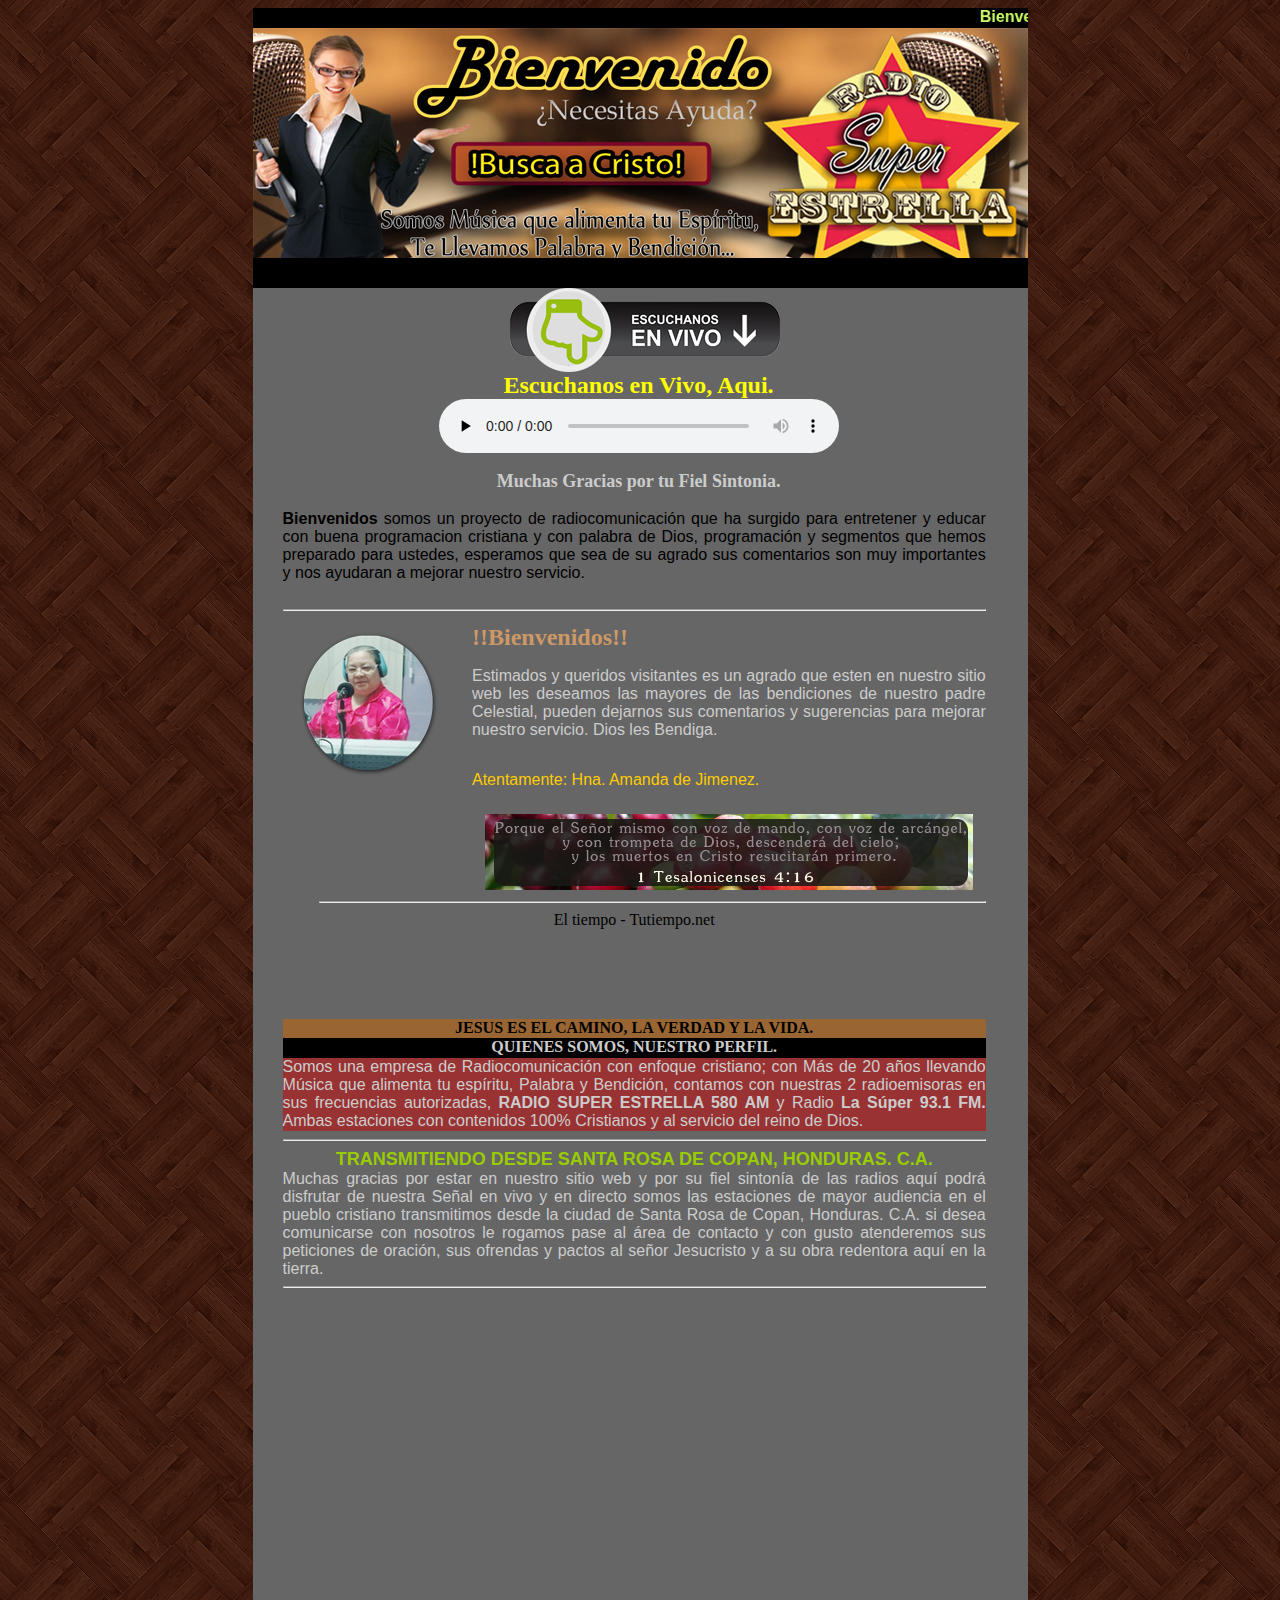
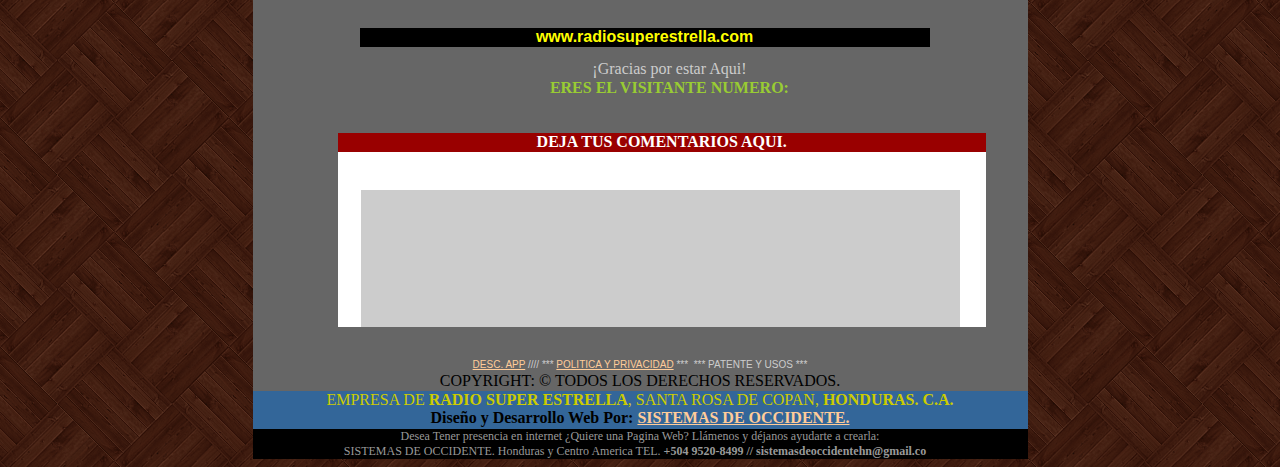
==== estrella580.html @ cfd27f04 "sub3" ====
<!DOCTYPE html PUBLIC "-//W3C//DTD XHTML 1.0 Transitional//EN" "http://www.w3.org/TR/xhtml1/DTD/xhtml1-transitional.dtd">
<html xmlns="http://www.w3.org/1999/xhtml">
<head>
<meta http-equiv="Content-Type" content="text/html; charset=iso-8859-1" />
<title>Radio Super Estrella 580</title>
<style type="text/css">
<!--
.Estilo2 {
	font-family: Arial, Helvetica, sans-serif;
	color: #CCFF66;
	font-weight: bold;
}
body {
	background-image: url(subtle-wood.gif);
}
.Estilo4 {
	color: #FFFF00;
	font-weight: bold;
	font-size: 24px;
}
.Estilo5 {
	color: #CCCCCC;
	font-size: 18px;
	font-weight: bold;
}
.Estilo6 {
	color: #99CC33;
	font-weight: bold;
}
.Estilo7 {
	font-family: Arial, Helvetica, sans-serif;
	font-size: 16px;
}
.Estilo12 {color: #CC9966; font-weight: bold; font-size: 24px; }
.Estilo13 {
	font-family: Arial, Helvetica, sans-serif;
	color: #CCCCCC;
}
.Estilo14 {color: #CCCCCC; }
.Estilo15 {	font-family: Arial, Helvetica, sans-serif;
	font-weight: bold;
	font-size: 18px;
	color: #99CC00;
}
.Estilo16 {	font-family: Arial, Helvetica, sans-serif;
	color: #CCCCCC;
	font-size: 16px;
}
.Estilo17 {
	font-family: Arial, Helvetica, sans-serif;
	color: #FFCC00;
}
.Estilo18 {
	font-family: Arial, Helvetica, sans-serif;
	font-weight: bold;
	color: #FFFF00;
}
.Estilo20 {font-size: 12px}
.Estilo21 {color: #999999}
.Estilo26 {color: #CCCC00}
.Estilo27 {
	color: #FFFFFF;
	font-weight: bold;
}
.Estilo44 {font-family: Arial, Helvetica, sans-serif; color: #CCCCCC; font-size: 10px; }
a:link {
	color: #FFCC99;
}
a:visited {
	color: #FFCC99;
}
a:hover {
	color: #FFCC99;
}
a:active {
	color: #FFCC99;
}
-->
</style>
</head>

<body>
<div align="center">
  <table width="775" border="0" cellpadding="0" cellspacing="0" bgcolor="#666666">
    <!--DWLayoutTable-->
    <tr>
      <td height="20" colspan="15" valign="top"><table width="100%" border="0" cellpadding="0" cellspacing="0">
        <!--DWLayoutTable-->
        <tr>
          <td width="775" height="20" valign="top" bgcolor="#000000"><div align="center"><span class="Estilo2"><MARQUEE>
          Bienvenidos a Radio la Super Estrella Transmitiendo desde  Santa Rosa de Copan, Honduras. C.A. 
          </MARQUEE></span></div></td>
          </tr>
        
        
        
        
        
      </table></td>
    </tr>
    <tr>
      <td height="230" colspan="15" valign="top"><img src="banner_superb2.jpg" width="775" height="230" /></td>
    </tr>
    <tr>
      <td height="30" colspan="15" valign="top" bgcolor="#000000"><!--DWLayoutEmptyCell-->&nbsp;</td>
    </tr>
    <tr>
      <td width="42" height="84">&nbsp;</td>
      <td width="55">&nbsp;</td>
      <td colspan="11" valign="top"><div align="center"><img src="escuchanos aqui.png" width="374" height="84" /></div></td>
      <td width="61">&nbsp;</td>
      <td width="59">&nbsp;</td>
    </tr>
    
    
    
    
    
    <tr>
      <td height="26">&nbsp;</td>
      <td>&nbsp;</td>
      <td width="22">&nbsp;</td>
      <td width="79">&nbsp;</td>
      <td colspan="7" valign="top"><div align="center" class="Estilo4">Escuchanos en Vivo, Aqui. </div></td>
      <td width="30">&nbsp;</td>
      <td width="68">&nbsp;</td>
      <td>&nbsp;</td>
      <td>&nbsp;</td>
    </tr>
    <tr>
      <td height="63">&nbsp;</td>
      <td>&nbsp;</td>
      <td>&nbsp;</td>
      <td>&nbsp;</td>
      <td colspan="7" valign="top"><audio id="stream" controls preload="none" autoplay style="width: 400px;">
<source src="http://stream.zeno.fm/exspbvaadnruv/;" type="audio/mpeg">
</audio>
<script>
var audio = document.getElementById('stream');
audio.volume = 1.0;
</script>&nbsp;</td>
      <td>&nbsp;</td>
      <td>&nbsp;</td>
      <td>&nbsp;</td>
      <td>&nbsp;</td>
    </tr>
    <tr>
      <td height="20">&nbsp;</td>
      <td>&nbsp;</td>
      <td>&nbsp;</td>
      <td>&nbsp;</td>
      <td colspan="7" valign="top"><div align="center" class="Estilo5">Muchas Gracias por tu Fiel Sintonia. </div></td>
      <td>&nbsp;</td>
      <td>&nbsp;</td>
      <td>&nbsp;</td>
      <td>&nbsp;</td>
    </tr>
    <tr>
      <td height="18"></td>
      <td></td>
      <td></td>
      <td></td>
      <td width="15"></td>
      <td width="15"></td>
      <td width="103"></td>
      <td width="29"></td>
      <td width="116"></td>
      <td width="17"></td>
      <td width="64"></td>
      <td></td>
      <td></td>
      <td></td>
      <td></td>
    </tr>
    <tr>
      <td height="73"></td>
      <td colspan="13" valign="top"><div align="justify"><span class="Estilo7"><strong>Bienvenidos&nbsp;</strong>somos un proyecto de radiocomunicaci&oacute;n que ha surgido para entretener y educar con buena programacion cristiana y con palabra de Dios,  programaci&oacute;n y segmentos que hemos preparado para ustedes, esperamos que sea de su agrado sus comentarios son muy importantes y nos ayudaran a mejorar nuestro servicio.</span></div></td>
      <td></td>
    </tr>
    <tr>
      <td height="18"></td>
      <td></td>
      <td></td>
      <td></td>
      <td></td>
      <td></td>
      <td></td>
      <td></td>
      <td></td>
      <td></td>
      <td></td>
      <td></td>
      <td></td>
      <td></td>
      <td></td>
    </tr>
    <tr>
      <td height="2"></td>
      <td colspan="13" valign="top"><hr /></td>
      <td></td>
    </tr>
    <tr>
      <td height="5"></td>
      <td></td>
      <td></td>
      <td></td>
      <td></td>
      <td></td>
      <td></td>
      <td></td>
      <td></td>
      <td></td>
      <td></td>
      <td></td>
      <td></td>
      <td></td>
      <td></td>
    </tr>
    
    <tr>
      <td height="26"></td>
      <td colspan="4" rowspan="5" valign="top"><img src="hna amandaaa.png" width="171" height="157" /></td>
      <td>&nbsp;</td>
      <td colspan="8" valign="top"><span class="Estilo12">!!Bienvenidos!!</span></td>
      <td></td>
    </tr>
    <tr>
      <td height="72"></td>
      <td>&nbsp;</td>
      <td colspan="8" valign="top"><p align="justify" class="Estilo13">Estimados y queridos visitantes es un agrado que  esten en nuestro sitio web les deseamos las mayores de las bendiciones de  nuestro padre Celestial, pueden dejarnos sus comentarios y sugerencias para mejorar nuestro servicio. Dios les Bendiga. </p></td>
      <td></td>
    </tr>
    <tr>
      <td height="16"></td>
      <td></td>
      <td></td>
      <td></td>
      <td></td>
      <td></td>
      <td></td>
      <td></td>
      <td></td>
      <td></td>
      <td></td>
    </tr>
    <tr>
      <td height="21"></td>
      <td>&nbsp;</td>
      <td colspan="8" valign="top"><span class="Estilo17">Atentamente: Hna. Amanda de Jimenez. </span></td>
      <td></td>
    </tr>
    <tr>
      <td height="22"></td>
      <td>&nbsp;</td>
      <td>&nbsp;</td>
      <td>&nbsp;</td>
      <td></td>
      <td></td>
      <td></td>
      <td></td>
      <td></td>
      <td></td>
      <td></td>
    </tr>
    
    
    <tr>
      <td height="79"></td>
      <td>&nbsp;</td>
      <td>&nbsp;</td>
      <td>&nbsp;</td>
      <td>&nbsp;</td>
      <td>&nbsp;</td>
      <td colspan="8" valign="top"><div align="center"><img src="cintaaa.jpg" width="488" height="76" /></div></td>
      <td></td>
    </tr>
    
    
    
    
    
    <tr>
      <td height="110"></td>
      <td colspan="13" valign="top"><table width="100%" border="0" cellpadding="0" cellspacing="0">
        <!--DWLayoutTable-->
        <tr>
          <td width="35" height="2"></td>
            <td width="639" valign="top"><hr /></td>
        </tr>
        <tr>
          <td height="108" colspan="2" valign="top"><div align="center"><!-- www.tutiempo.net - Ancho:477px - Alto:91px -->
            <div id="TT_FiTkkEE1kcUcW8GUjAzzDDzzj6aUMcz2btEY1ZiIqEjIG5m5m">El tiempo - Tutiempo.net</div>
    <script type="text/javascript" src="https://www.tutiempo.net/s-widget/l_FiTkkEE1kcUcW8GUjAzzDDzzj6aUMcz2btEY1ZiIqEjIG5m5m"></script>
            </div></td>
          </tr>
        
        
        
      </table></td>
      <td></td>
    </tr>
    <tr>
      <td height="19"></td>
      <td colspan="13" valign="top" bgcolor="#996633"><div align="center"><strong>JESUS ES EL CAMINO, LA VERDAD Y LA VIDA. </strong></div></td>
      <td></td>
    </tr>
    <tr>
      <td height="20"></td>
      <td colspan="13" valign="top"><table width="100%" border="0" cellpadding="0" cellspacing="0">
        <!--DWLayoutTable-->
        <tr>
          <td width="674" height="20" valign="top" bgcolor="#000000"><div align="center" class="Estilo14"><strong>QUIENES SOMOS, NUESTRO PERFIL. </strong></div></td>
          </tr>
        
        
        
      </table></td>
      <td></td>
    </tr>
    <tr>
      <td height="73"></td>
      <td colspan="13" valign="top" bgcolor="#993333"><div align="justify"><span class="Estilo16">Somos  una empresa de Radiocomunicaci&oacute;n con enfoque cristiano; con M&aacute;s de 20 a&ntilde;os llevando  M&uacute;sica que alimenta tu esp&iacute;ritu, Palabra y Bendici&oacute;n, contamos con nuestras 2  radioemisoras en sus frecuencias autorizadas, <strong>RADIO SUPER ESTRELLA 580 AM</strong> y  Radio <strong>La S&uacute;per 93.1 FM.</strong> Ambas estaciones con contenidos 100% Cristianos y al servicio  del reino de Dios.</span></div></td>
      <td></td>
    </tr>
    
    
    <tr>
      <td height="2"></td>
      <td colspan="13" valign="top"><hr /></td>
      <td></td>
    </tr>
    <tr>
      <td height="21"></td>
      <td colspan="13" valign="top"><div align="center"><span class="Estilo15">TRANSMITIENDO DESDE SANTA ROSA DE COPAN, HONDURAS. C.A. </span></div></td>
      <td></td>
    </tr>
    <tr>
      <td height="108"></td>
      <td colspan="13" valign="top"><div align="justify"><span class="Estilo16">Muchas gracias por estar en nuestro sitio web y por su fiel sinton&iacute;a de las radios aqu&iacute;  podr&aacute; disfrutar de nuestra Se&ntilde;al en vivo y en directo somos las estaciones de  mayor audiencia en el pueblo cristiano transmitimos desde la ciudad de Santa  Rosa de Copan, Honduras. C.A. si desea comunicarse con nosotros le rogamos pase  al &aacute;rea de contacto y con gusto atenderemos sus peticiones de oraci&oacute;n, sus  ofrendas y pactos al se&ntilde;or Jesucristo y a su obra redentora aqu&iacute; en la tierra.</span></div></td>
      <td></td>
    </tr>
    <tr>
      <td height="2"></td>
      <td colspan="13" valign="top"><hr /></td>
      <td></td>
    </tr>
    <tr>
      <td height="17"></td>
      <td></td>
      <td></td>
      <td></td>
      <td></td>
      <td></td>
      <td></td>
      <td></td>
      <td></td>
      <td></td>
      <td></td>
      <td></td>
      <td></td>
      <td></td>
      <td></td>
    </tr>
    <tr>
      <td height="315"></td>
      <td></td>
      <td></td>
      <td colspan="11" valign="top"><iframe width="560" height="315" src="https://www.youtube.com/embed/D0uAuylJFSQ" frameborder="0" allow="accelerometer; autoplay; encrypted-media; gyroscope; picture-in-picture" allowfullscreen></iframe></td>
      <td></td>
    </tr>
    <tr>
      <td height="19"></td>
      <td></td>
      <td></td>
      <td colspan="10" valign="top" bgcolor="#000000"><div align="center" class="Estilo18">www.radiosuperestrella.com</div></td>
      <td>&nbsp;</td>
      <td></td>
    </tr>
    <tr>
      <td height="13"></td>
      <td></td>
      <td></td>
      <td></td>
      <td></td>
      <td></td>
      <td></td>
      <td></td>
      <td></td>
      <td></td>
      <td></td>
      <td></td>
      <td></td>
      <td></td>
      <td></td>
    </tr>
    
    
    
    
    
    
    
    
    
    
    
    
    
    
    
    
    
    <tr>
      <td height="19"></td>
      <td></td>
      <td></td>
      <td></td>
      <td></td>
      <td></td>
      <td colspan="6" valign="top"><div align="center" class="Estilo14">&iexcl;Gracias por estar Aqui! </div></td>
      <td></td>
      <td></td>
      <td></td>
    </tr>
    
    
    
    
    
    
    
    
    
    <tr>
      <td height="19"></td>
      <td></td>
      <td></td>
      <td></td>
      <td>&nbsp;</td>
      <td>&nbsp;</td>
      <td colspan="6" valign="top"><div align="center" class="Estilo6">ERES EL VISITANTE NUMERO: </div></td>
      <td>&nbsp;</td>
      <td>&nbsp;</td>
      <td></td>
    </tr>
    
    <tr>
      <td height="35"></td>
      <td></td>
      <td></td>
      <td></td>
      <td>&nbsp;</td>
      <td>&nbsp;</td>
      <td>&nbsp;</td>
      <td>&nbsp;</td>
      <td colspan="2" valign="top"><!-- https://contadores.miarroba.com  -->
        <script type="text/javascript" src="https://contadores.miarroba.com/ver.php?id=684015"></script>
        <!-- https://contadores.miarroba.com  -->        &nbsp;</td>
      <td>&nbsp;</td>
      <td></td>
      <td></td>
      <td></td>
      <td></td>
    </tr>
    <tr>
      <td height="19"></td>
      <td></td>
      <td colspan="12" valign="top" bgcolor="#990000"><div align="center" class="Estilo27">DEJA TUS COMENTARIOS AQUI. </div></td>
      <td></td>
    </tr>
    <tr>
      <td height="175"></td>
      <td></td>
      <td colspan="12" valign="top"><table width="100%" border="0" cellpadding="0" cellspacing="0" bgcolor="#FFFFFF">
        <!--DWLayoutTable-->
        <tr>
          <td width="22"></td>
            <td width="572" height="38" valign="top"><div id="fb-root"></div>
            <script async defer crossorigin="anonymous" src="https://connect.facebook.net/es_ES/sdk.js#xfbml=1&version=v5.0"></script>            &nbsp;</td>
            <td width="25">&nbsp;</td>
          </tr>
        <tr>
          <td></td>
            <td height="137" valign="top" bgcolor="#CCCCCC"><div class="fb-comments" data-href="https://www.facebook.com/radiosuperestrella/" data-width="597" data-numposts="5"></div>            �</td>
            <td>&nbsp;</td>
          </tr>
        
        
        
        
        
        
        
      </table></td>
      <td></td>
    </tr>
    <tr>
      <td height="19"></td>
      <td></td>
      <td></td>
      <td></td>
      <td></td>
      <td></td>
      <td></td>
      <td colspan="2" valign="top"><!--DWLayoutEmptyCell-->&nbsp;</td>
      <td>&nbsp;</td>
      <td></td>
      <td></td>
      <td></td>
      <td></td>
      <td></td>
    </tr>
    <tr>
      <td height="13"></td>
      <td></td>
      <td></td>
      <td></td>
      <td></td>
      <td></td>
      <td></td>
      <td></td>
      <td></td>
      <td></td>
      <td></td>
      <td></td>
      <td></td>
      <td></td>
      <td></td>
    </tr>
    <tr>
      <td height="13" colspan="15" valign="top"><div align="center"><span class="Estilo44"><a href="app_descarga.html" target="_blank">DESC. APP</a> //// *** <a href="privacidad.html" target="_blank">POLITICA Y PRIVACIDAD</a> *** &nbsp;*** PATENTE Y USOS ***</span></div></td>
    </tr>
    
    
    <tr>
      <td height="19" colspan="15" valign="top"><div align="center">COPYRIGHT: &copy; TODOS LOS DERECHOS RESERVADOS.</div></td>
    </tr>
    <tr>
      <td height="38" colspan="15" valign="top" bgcolor="#336699"><div align="center"><span class="Estilo26">EMPRESA DE <strong>RADIO SUPER ESTRELLA</strong>, SANTA ROSA DE COPAN, <strong>HONDURAS. C.A. </strong></span><br />
            <strong>Dise&ntilde;o y Desarrollo Web Por:&nbsp;<a href="http://sistemashonduras.webcindario.com/" target="_blank">SISTEMAS DE OCCIDENTE.</a></strong></div></td>
    </tr>
    <tr>
      <td height="30" colspan="15" valign="top" bgcolor="#000000"><div align="center"><span class="Estilo20"><span class="Estilo21">Desea Tener presencia en internet &iquest;Quiere una Pagina Web? Ll&aacute;menos y d&eacute;janos ayudarte a crearla:<br />
  SISTEMAS DE OCCIDENTE. Honduras y Centro America TEL.&nbsp;<strong>+504 9520-8499 // sistemasdeoccidentehn@gmail.co</strong></span><strong>m</strong></span></div></td>
    </tr>
  </table>
</div>
</body>
</html>
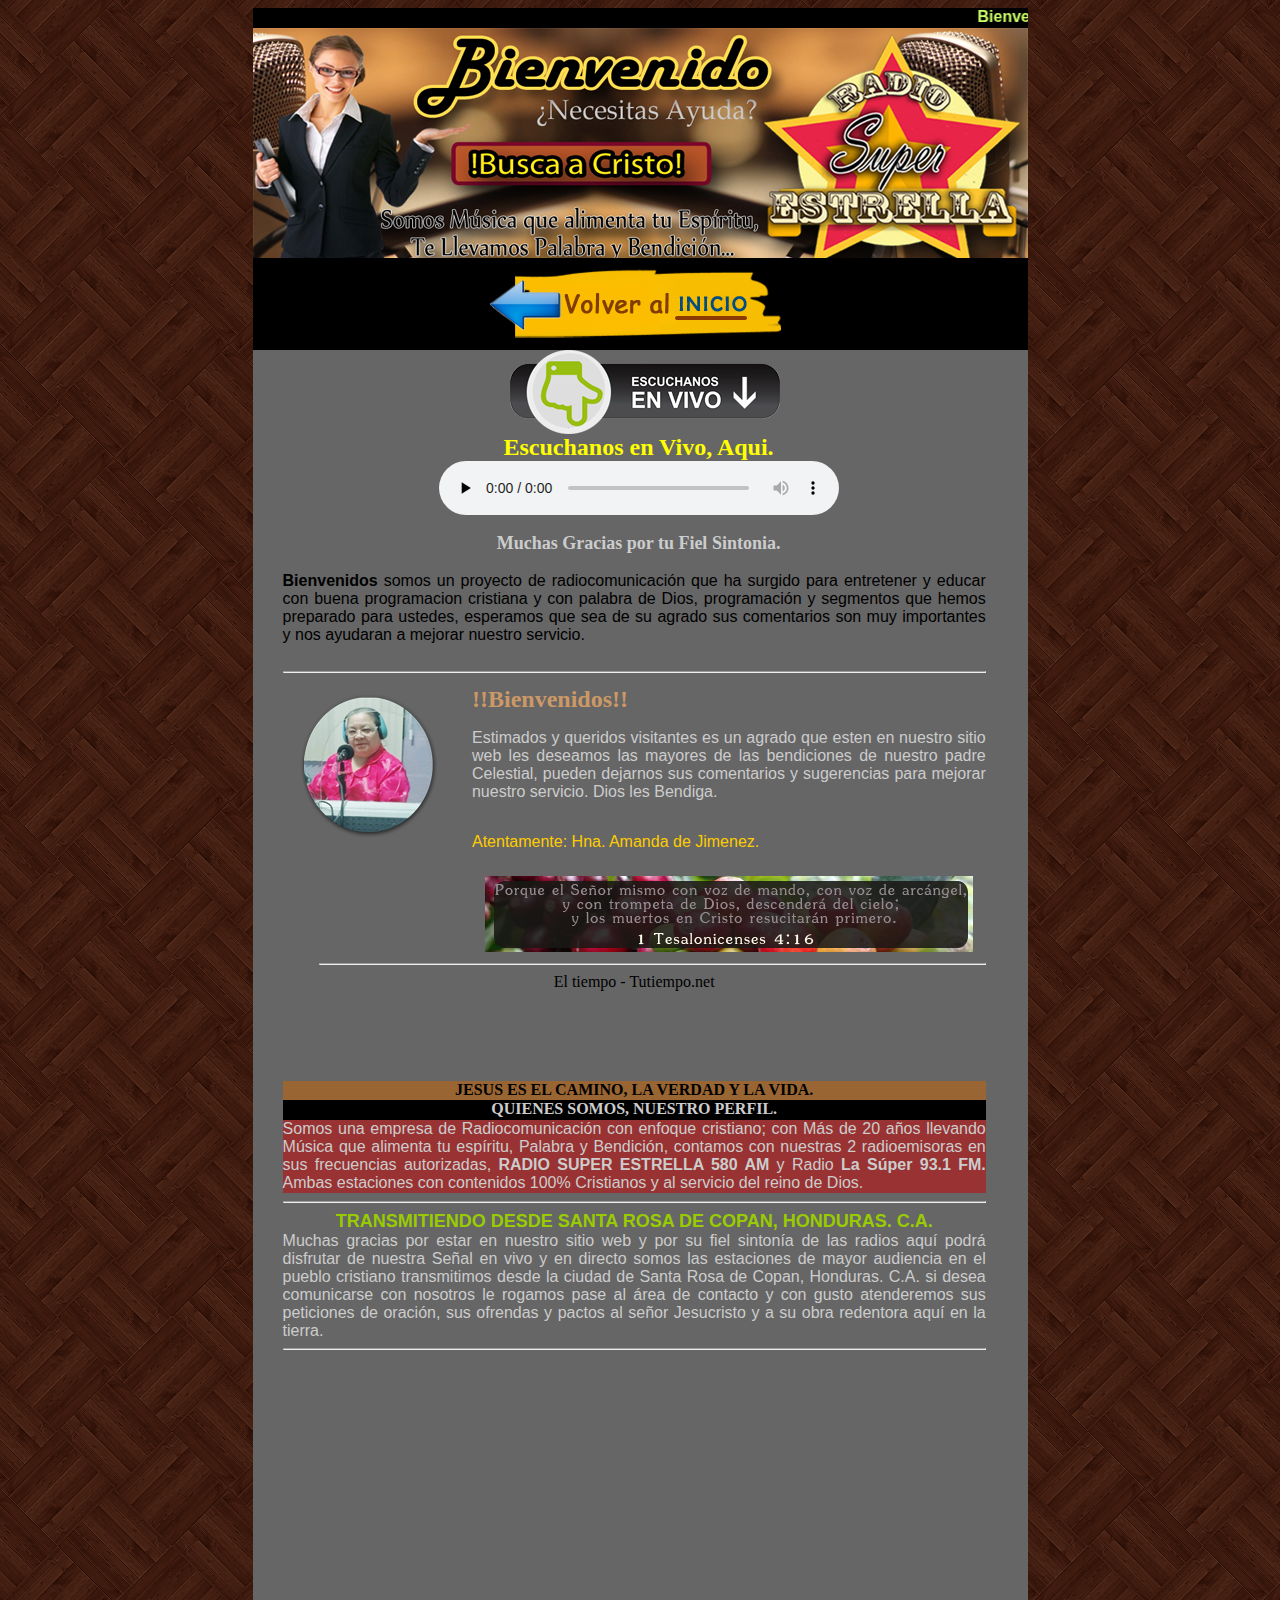
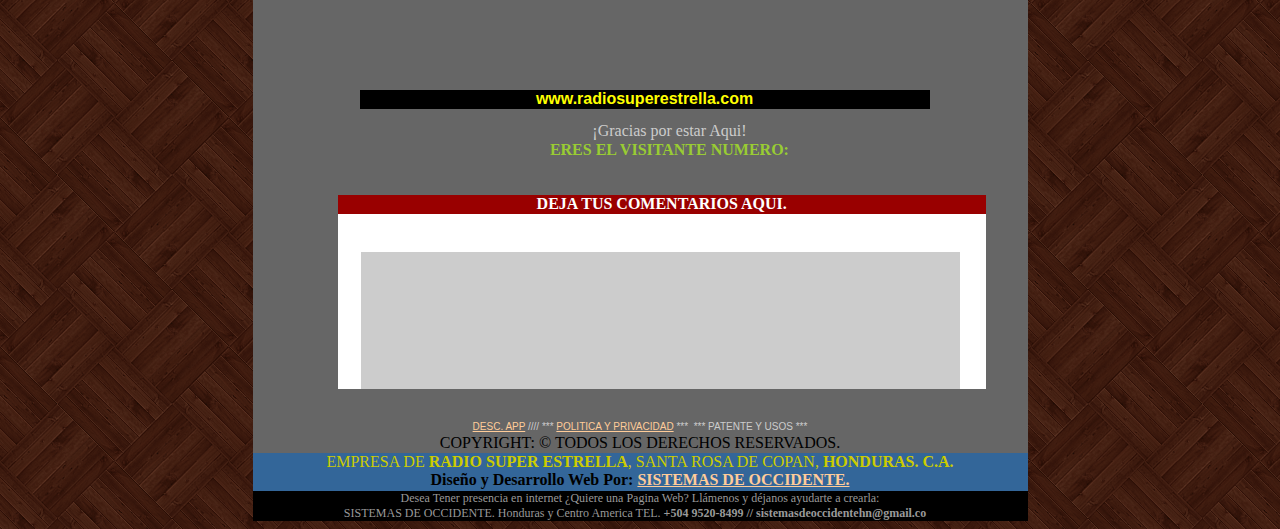
==== commit 17d01ad6: "new" ====
--- a/estrella580.html
+++ b/estrella580.html
@@ -102,7 +102,7 @@
       <td height="230" colspan="15" valign="top"><img src="banner_superb2.jpg" width="775" height="230" /></td>
     </tr>
     <tr>
-      <td height="30" colspan="15" valign="top" bgcolor="#000000"><!--DWLayoutEmptyCell-->&nbsp;</td>
+      <td height="30" colspan="15" valign="top" bgcolor="#000000"><div align="center"><a href="index.html"><img src="bOton volver al inicio.png" width="300" height="92" border="0" /></a></div></td>
     </tr>
     <tr>
       <td width="42" height="84">&nbsp;</td>
